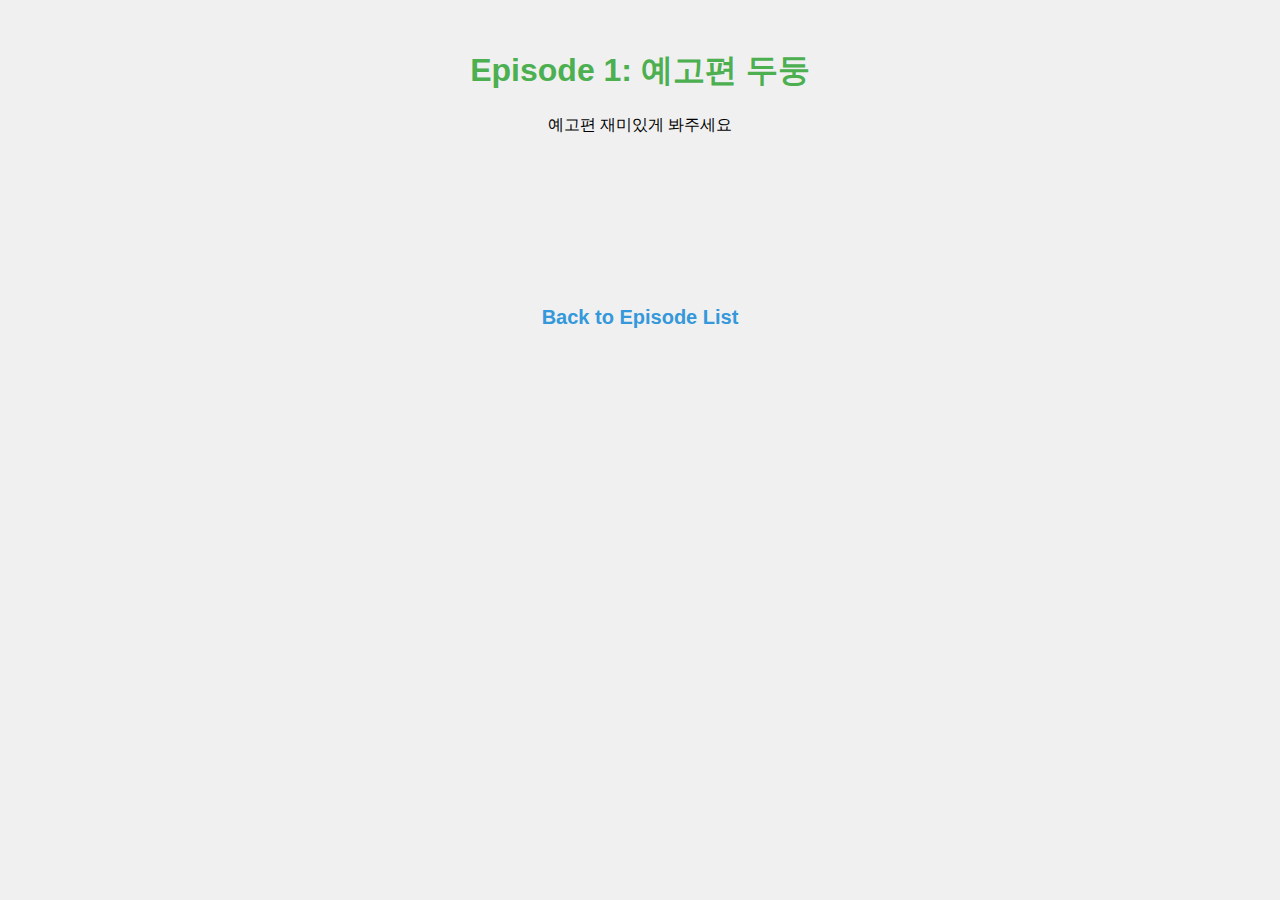
==== episode1.html @ 95da0b49 "Update episode1.html" ====
<!DOCTYPE html>
<html lang="en">
<head>
    <meta charset="UTF-8">
    <meta name="viewport" content="width=device-width, initial-scale=1.0">
    <title>Episode 1: The Beginning</title>
    <link rel="stylesheet" href="style.css">
</head>
<body>
    <div class="video-container">
        <h1>Episode 1: 예고편 두둥</h1>
        <p>예고편 재미있게 봐주세요</p>

        <!-- YouTube Shorts 세로 포맷 임베드 -->
        <div class="video-wrapper">
            <iframe src="https://www.youtube.com/embed/hfqup-YNCk4" 
                    frameborder="0" 
                    allowfullscreen></iframe>
        </div>

        <a href="index.html">Back to Episode List</a>
    </div>
</body>
</html>
---- style.css ----
body {
    font-family: Arial, sans-serif;
    text-align: center;
    padding: 20px;
    background-color: #f0f0f0;
}

h1 {
    color: #4CAF50;
}

.episode-list {
    margin-top: 20px;
}

.episode {
    margin: 10px 0;
}

a {
    text-decoration: none;
    color: #3498db;
    font-size: 20px;
    font-weight: bold;
}

a:hover {
    color: #2c3e50;
}
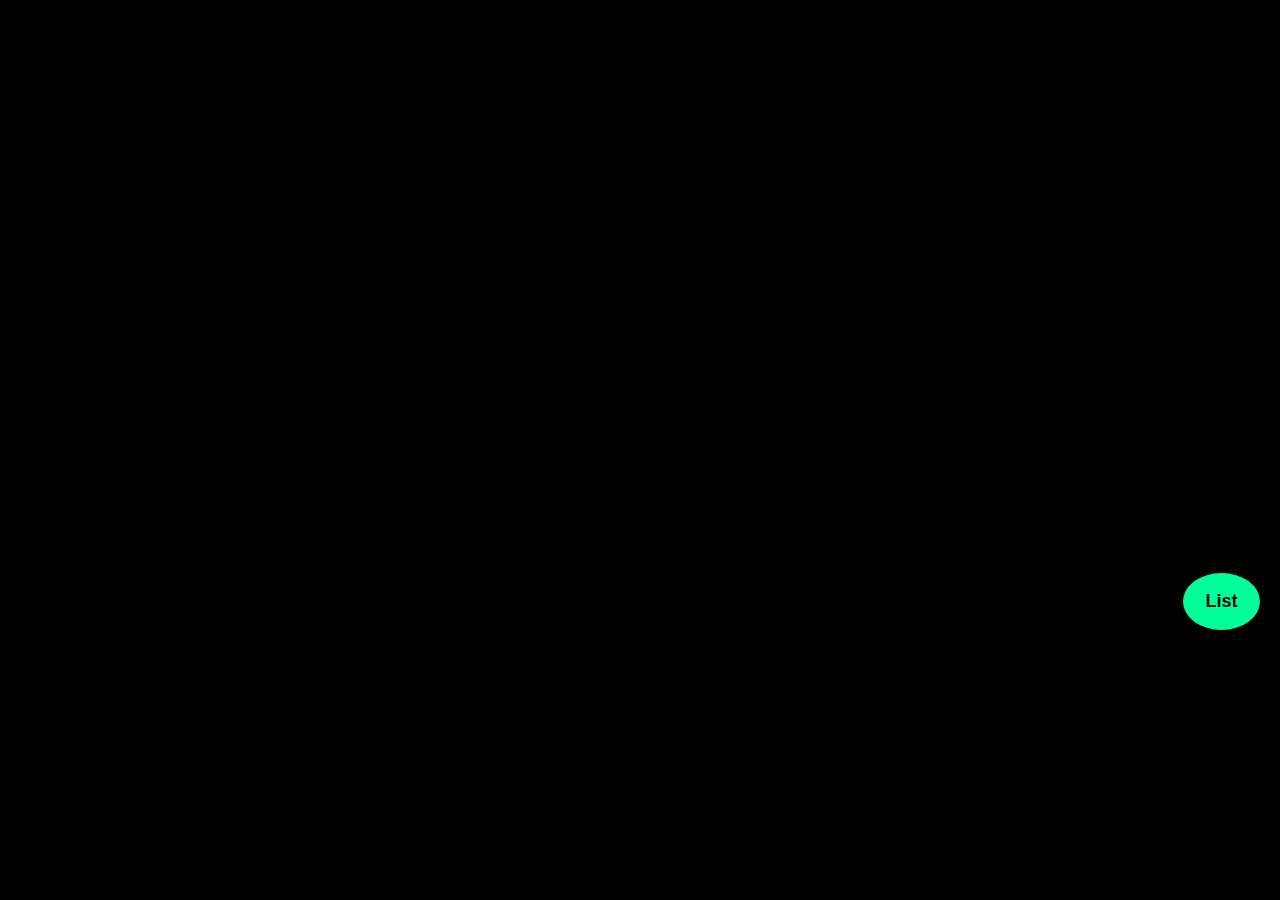
==== commit b51dc1dc: "Update episode1.html" ====
--- a/episode1.html
+++ b/episode1.html
@@ -1,24 +1,66 @@
 <!DOCTYPE html>
-<html lang="en">
+<html lang="ko">
 <head>
     <meta charset="UTF-8">
     <meta name="viewport" content="width=device-width, initial-scale=1.0">
-    <title>Episode 1: The Beginning</title>
+    <title>Episode 1: 예고편 두둥</title>
+
     <link rel="stylesheet" href="style.css">
 </head>
 <body>
+
     <div class="video-container">
-        <h1>Episode 1: 예고편 두둥</h1>
-        <p>예고편 재미있게 봐주세요</p>
+        <!-- 비디오 화면 -->
+        <iframe src="https://www.youtube.com/embed/hfqup-YNCk4" 
+                frameborder="0" 
+                allowfullscreen></iframe>
 
-        <!-- YouTube Shorts 세로 포맷 임베드 -->
-        <div class="video-wrapper">
-            <iframe src="https://www.youtube.com/embed/hfqup-YNCk4" 
-                    frameborder="0" 
-                    allowfullscreen></iframe>
+        <!-- 플로팅 버튼 -->
+        <button class="floating-button" id="episode-btn">List</button>
+
+        <!-- 회차 선택 메뉴 (오버레이) -->
+        <div class="episode-overlay" id="episode-menu">
+            <div class="episode-content">
+                <span class="close-btn" id="close-btn">&times;</span>
+                <h3>회차 선택</h3>
+                <div class="episode-buttons">
+                    <button class="current-episode" onclick="window.location.href='episode1.html'">1</button>
+                    <button onclick="window.location.href='episode2.html'">2</button>
+                    <button onclick="window.location.href='episode3.html'">3</button>
+                    <button onclick="window.location.href='episode4.html'">4</button>
+                    <button onclick="window.location.href='episode5.html'">5</button>
+                    <button onclick="window.location.href='episode6.html'">6</button>
+                    <button onclick="window.location.href='episode7.html'">7</button>
+                    <button onclick="window.location.href='episode8.html'">8</button>
+                    <button onclick="window.location.href='episode9.html'">9</button>
+                    <button onclick="window.location.href='episode10.html'">10</button>
+                </div>
+            </div>
         </div>
+    </div>
 
-        <a href="index.html">Back to Episode List</a>
-    </div>
+    <script>
+        // 회차 선택 버튼 이벤트
+        document.getElementById('episode-btn').addEventListener('click', function() {
+            document.getElementById('episode-menu').style.display = 'flex';
+        });
+
+        // 닫기 버튼 이벤트
+        document.getElementById('close-btn').addEventListener('click', function() {
+            document.getElementById('episode-menu').style.display = 'none';
+        });
+
+        // 현재 시청 중인 페이지를 표시
+        const currentPage = window.location.href;
+        const episodeButtons = document.querySelectorAll('.episode-buttons button');
+
+        episodeButtons.forEach(button => {
+            const episodeNumber = button.innerText;
+            if (currentPage.includes(`episode${episodeNumber}.html`)) {
+                button.classList.add('current-episode');
+            }
+        });
+    </script>
+
 </body>
 </html>
--- a/style.css
+++ b/style.css
@@ -1,29 +1,115 @@
-body {
+/* 전체 화면 스타일 */
+body, html {
+    margin: 0;
+    padding: 0;
+    height: 100%;
     font-family: Arial, sans-serif;
-    text-align: center;
-    padding: 20px;
-    background-color: #f0f0f0;
+    background-color: #000;
+    color: #fff;
 }
 
-h1 {
-    color: #4CAF50;
+.video-container {
+    position: relative;
+    width: 100vw;
+    height: 100vh;
+    display: flex;
+    justify-content: center;
+    align-items: center;
 }
 
-.episode-list {
+/* 비디오가 화면을 꽉 채우도록 설정 */
+.video-container iframe {
+    width: 100%;
+    height: 100%;
+    object-fit: cover;
+}
+
+/* 플로팅 버튼 스타일 (위치를 최초와 현재 위치의 중간으로 조정, 크기는 90%로 축소) */
+.floating-button {
+    position: absolute;
+    right: 20px;
+    bottom: 30%; /* 최초 위치(10%)와 현재 위치(40%)의 중간에 배치 */
+    background-color: #00ff99;
+    border: none;
+    padding: 18px 22.5px; /* 기존 크기의 90%로 조정 */
+    border-radius: 50%;
+    color: #000;
+    font-size: 18px; /* 글씨 크기도 90%로 축소 */
+    font-weight: bold;
+    cursor: pointer;
+    box-shadow: 0 4px 6px rgba(0, 0, 0, 0.1);
+    transition: background-color 0.3s;
+}
+
+.floating-button:hover {
+    background-color: #ff0066;
+    color: #fff;
+}
+
+/* 회차 선택 메뉴 오버레이 */
+.episode-overlay {
+    display: none;
+    position: fixed;
+    top: 0;
+    left: 0;
+    width: 100vw;
+    height: 100vh;
+    background: rgba(0, 0, 0, 0.8);
+    justify-content: center;
+    align-items: center;
+}
+
+.episode-content {
+    background-color: #222;
+    padding: 20px;
+    border-radius: 10px;
+    text-align: center;
+    position: relative;
+}
+
+/* 닫기 버튼 (오른쪽 상단에 붙여서 위치) */
+.close-btn {
+    position: absolute;
+    top: 5px;
+    right: 10px;
+    font-size: 30px;
+    cursor: pointer;
+    color: #fff;
+}
+
+/* 에피소드 버튼 스타일 */
+.episode-buttons {
+    display: grid;
+    grid-template-columns: repeat(5, 1fr); /* 한 줄에 5개의 버튼 */
+    gap: 10px;
     margin-top: 20px;
 }
 
-.episode {
-    margin: 10px 0;
+.episode-buttons button {
+    background-color: #444;
+    color: #fff;
+    border: none;
+    padding: 10px;
+    font-size: 16px;
+    border-radius: 5px;
+    cursor: pointer;
+    transition: background-color 0.3s;
 }
 
-a {
-    text-decoration: none;
-    color: #3498db;
-    font-size: 20px;
-    font-weight: bold;
+.episode-buttons button:hover {
+    background-color: #00ff99;
+    color: #000;
 }
 
-a:hover {
-    color: #2c3e50;
+/* 모바일에서 버튼이 더 잘 보이도록 조정 */
+@media (max-width: 768px) {
+    .episode-buttons {
+        grid-template-columns: repeat(3, 1fr); /* 한 줄에 3개의 버튼 */
+    }
+
+    .floating-button {
+        padding: 16px 20px; /* 모바일에서도 크기 축소 적용 */
+        font-size: 16px; /* 모바일에서 크기를 90%로 축소 */
+        bottom: 35%; /* 모바일에서도 위치를 중간으로 조정 */
+    }
 }
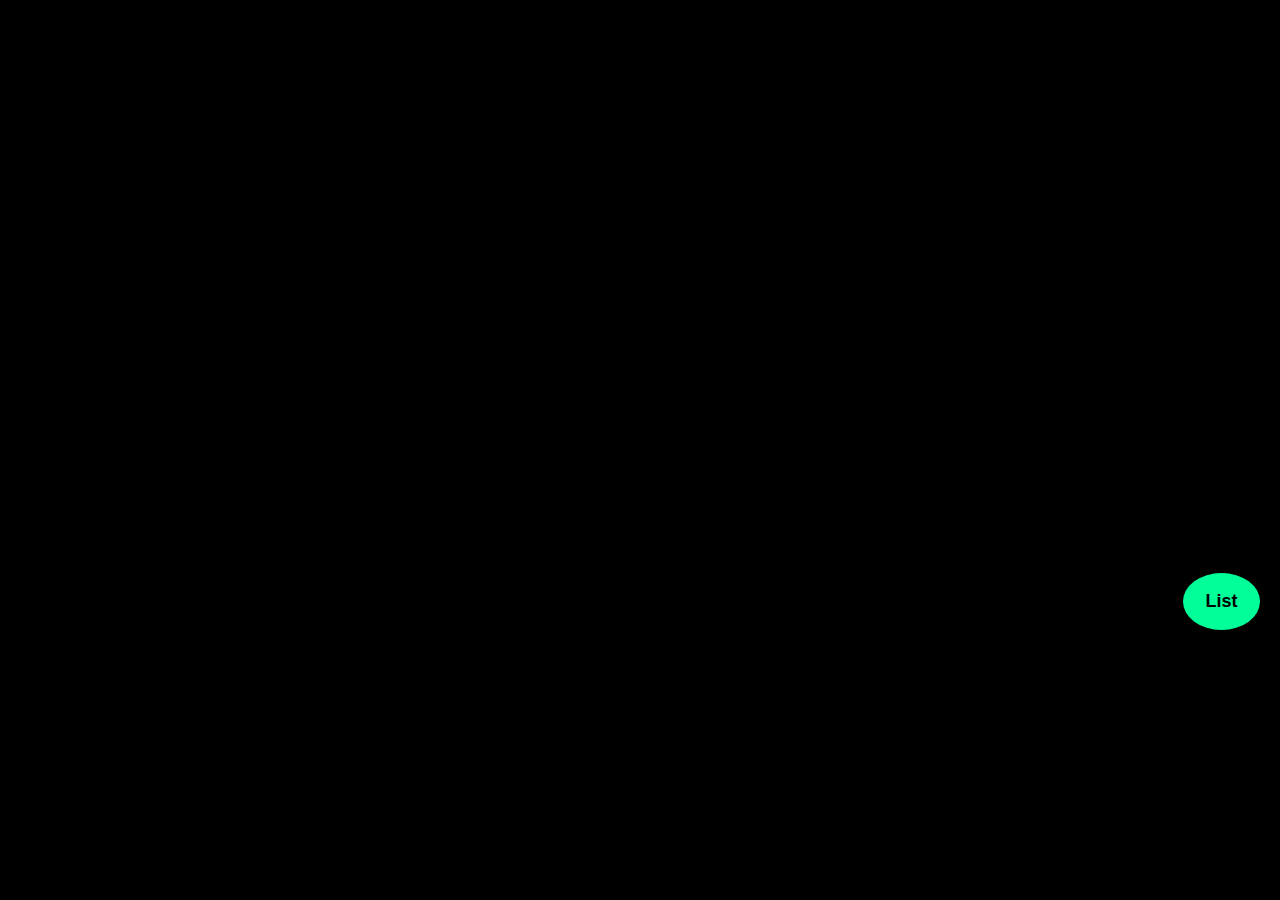
==== commit efc0440f: "Update episode1.html" ====
--- a/episode1.html
+++ b/episode1.html
@@ -10,10 +10,8 @@
 <body>
 
     <div class="video-container">
-        <!-- 비디오 화면 -->
-        <iframe src="https://www.youtube.com/embed/hfqup-YNCk4" 
-                frameborder="0" 
-                allowfullscreen></iframe>
+        <!-- 커스텀 YouTube Player -->
+        <div id="player"></div>
 
         <!-- 플로팅 버튼 -->
         <button class="floating-button" id="episode-btn">List</button>
@@ -39,7 +37,42 @@
         </div>
     </div>
 
+    <!-- YouTube Iframe API 불러오기 -->
+    <script src="https://www.youtube.com/iframe_api"></script>
+
     <script>
+        var player;
+
+        // YouTube Iframe Player API 설정
+        function onYouTubeIframeAPIReady() {
+            player = new YT.Player('player', {
+                videoId: 'hfqup-YNCk4', // YouTube 동영상 ID (에피소드 1)
+                playerVars: {
+                    'controls': 0,    // 플레이어 컨트롤 숨기기
+                    'autoplay': 1,    // 자동 재생
+                    'rel': 0,         // 관련 동영상 표시 안함
+                    'modestbranding': 1,  // 최소한의 YouTube 로고만 표시
+                    'fs': 0,          // 전체화면 버튼 숨김
+                },
+                events: {
+                    'onReady': onPlayerReady,
+                    'onStateChange': onPlayerStateChange
+                }
+            });
+        }
+
+        // 플레이어 준비가 완료되면 동영상 재생
+        function onPlayerReady(event) {
+            event.target.playVideo();
+        }
+
+        // 동영상이 끝나면 다음 회차로 자동 이동
+        function onPlayerStateChange(event) {
+            if (event.data == YT.PlayerState.ENDED) {
+                window.location.href = 'episode2.html'; // 다음 에피소드로 이동
+            }
+        }
+
         // 회차 선택 버튼 이벤트
         document.getElementById('episode-btn').addEventListener('click', function() {
             document.getElementById('episode-menu').style.display = 'flex';
@@ -49,17 +82,6 @@
         document.getElementById('close-btn').addEventListener('click', function() {
             document.getElementById('episode-menu').style.display = 'none';
         });
-
-        // 현재 시청 중인 페이지를 표시
-        const currentPage = window.location.href;
-        const episodeButtons = document.querySelectorAll('.episode-buttons button');
-
-        episodeButtons.forEach(button => {
-            const episodeNumber = button.innerText;
-            if (currentPage.includes(`episode${episodeNumber}.html`)) {
-                button.classList.add('current-episode');
-            }
-        });
     </script>
 
 </body>
--- a/style.css
+++ b/style.css
@@ -96,9 +96,18 @@
     transition: background-color 0.3s;
 }
 
+/* 버튼에 호버 효과 */
 .episode-buttons button:hover {
     background-color: #00ff99;
     color: #000;
+}
+
+/* 현재 시청 중인 에피소드 버튼 스타일 */
+.current-episode {
+    background-color: #ff0066; /* 시청 중인 에피소드 색상 */
+    color: #fff;
+    border: 2px solid #ff0066; /* 테두리 강조 */
+    font-weight: bold;
 }
 
 /* 모바일에서 버튼이 더 잘 보이도록 조정 */
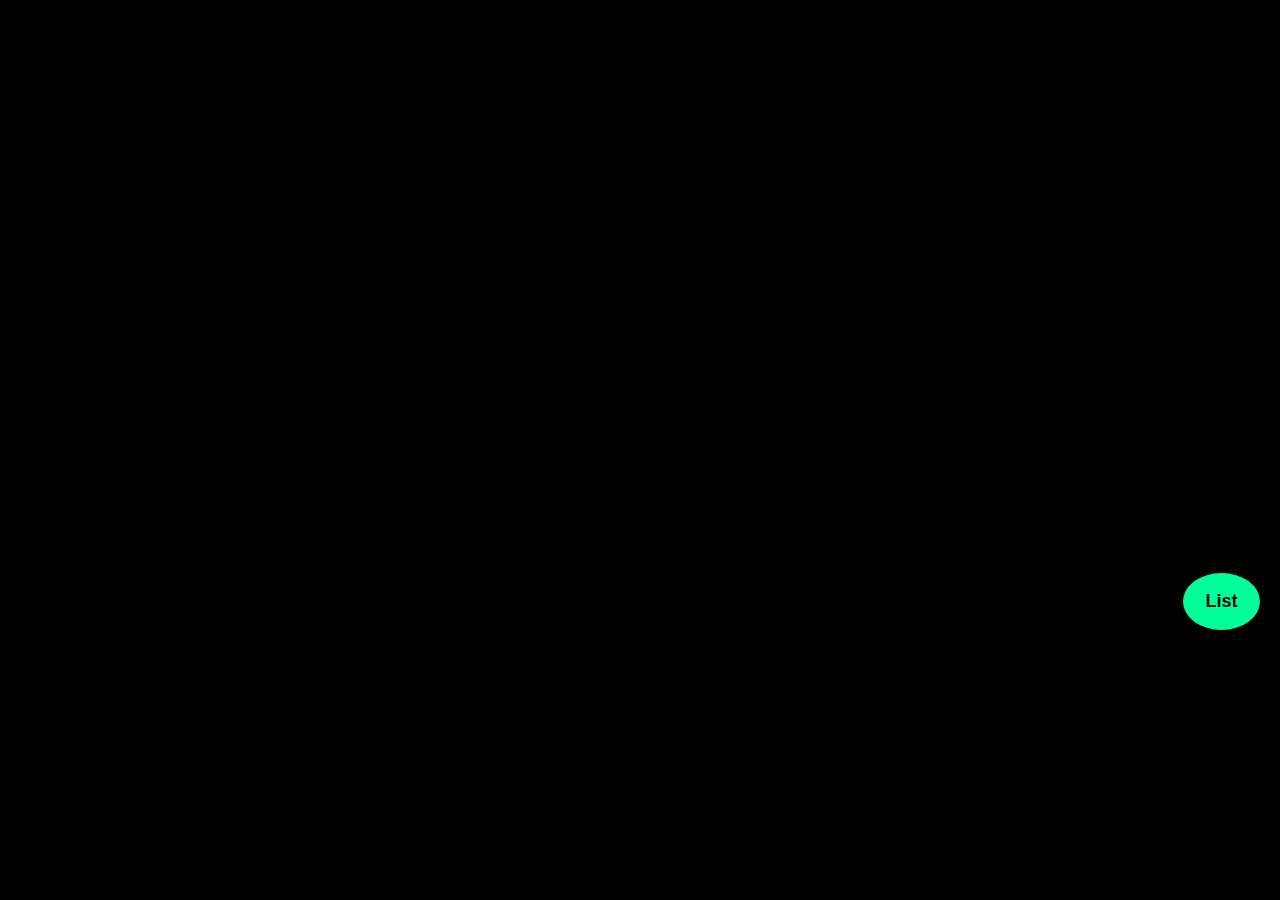
==== commit 8e135334: "Update episode1.html" ====
--- a/episode1.html
+++ b/episode1.html
@@ -10,8 +10,10 @@
 <body>
 
     <div class="video-container">
-        <!-- 커스텀 YouTube Player -->
-        <div id="player"></div>
+        <!-- 비디오 화면 -->
+        <iframe src="https://www.youtube.com/embed/hfqup-YNCk4" 
+                frameborder="0" 
+                allowfullscreen></iframe>
 
         <!-- 플로팅 버튼 -->
         <button class="floating-button" id="episode-btn">List</button>
@@ -37,42 +39,7 @@
         </div>
     </div>
 
-    <!-- YouTube Iframe API 불러오기 -->
-    <script src="https://www.youtube.com/iframe_api"></script>
-
     <script>
-        var player;
-
-        // YouTube Iframe Player API 설정
-        function onYouTubeIframeAPIReady() {
-            player = new YT.Player('player', {
-                videoId: 'hfqup-YNCk4', // YouTube 동영상 ID (에피소드 1)
-                playerVars: {
-                    'controls': 0,    // 플레이어 컨트롤 숨기기
-                    'autoplay': 1,    // 자동 재생
-                    'rel': 0,         // 관련 동영상 표시 안함
-                    'modestbranding': 1,  // 최소한의 YouTube 로고만 표시
-                    'fs': 0,          // 전체화면 버튼 숨김
-                },
-                events: {
-                    'onReady': onPlayerReady,
-                    'onStateChange': onPlayerStateChange
-                }
-            });
-        }
-
-        // 플레이어 준비가 완료되면 동영상 재생
-        function onPlayerReady(event) {
-            event.target.playVideo();
-        }
-
-        // 동영상이 끝나면 다음 회차로 자동 이동
-        function onPlayerStateChange(event) {
-            if (event.data == YT.PlayerState.ENDED) {
-                window.location.href = 'episode2.html'; // 다음 에피소드로 이동
-            }
-        }
-
         // 회차 선택 버튼 이벤트
         document.getElementById('episode-btn').addEventListener('click', function() {
             document.getElementById('episode-menu').style.display = 'flex';
@@ -82,6 +49,17 @@
         document.getElementById('close-btn').addEventListener('click', function() {
             document.getElementById('episode-menu').style.display = 'none';
         });
+
+        // 현재 시청 중인 페이지를 표시
+        const currentPage = window.location.href;
+        const episodeButtons = document.querySelectorAll('.episode-buttons button');
+
+        episodeButtons.forEach(button => {
+            const episodeNumber = button.innerText;
+            if (currentPage.includes(episode${episodeNumber}.html)) {
+                button.classList.add('current-episode');
+            }
+        });
     </script>
 
 </body>
